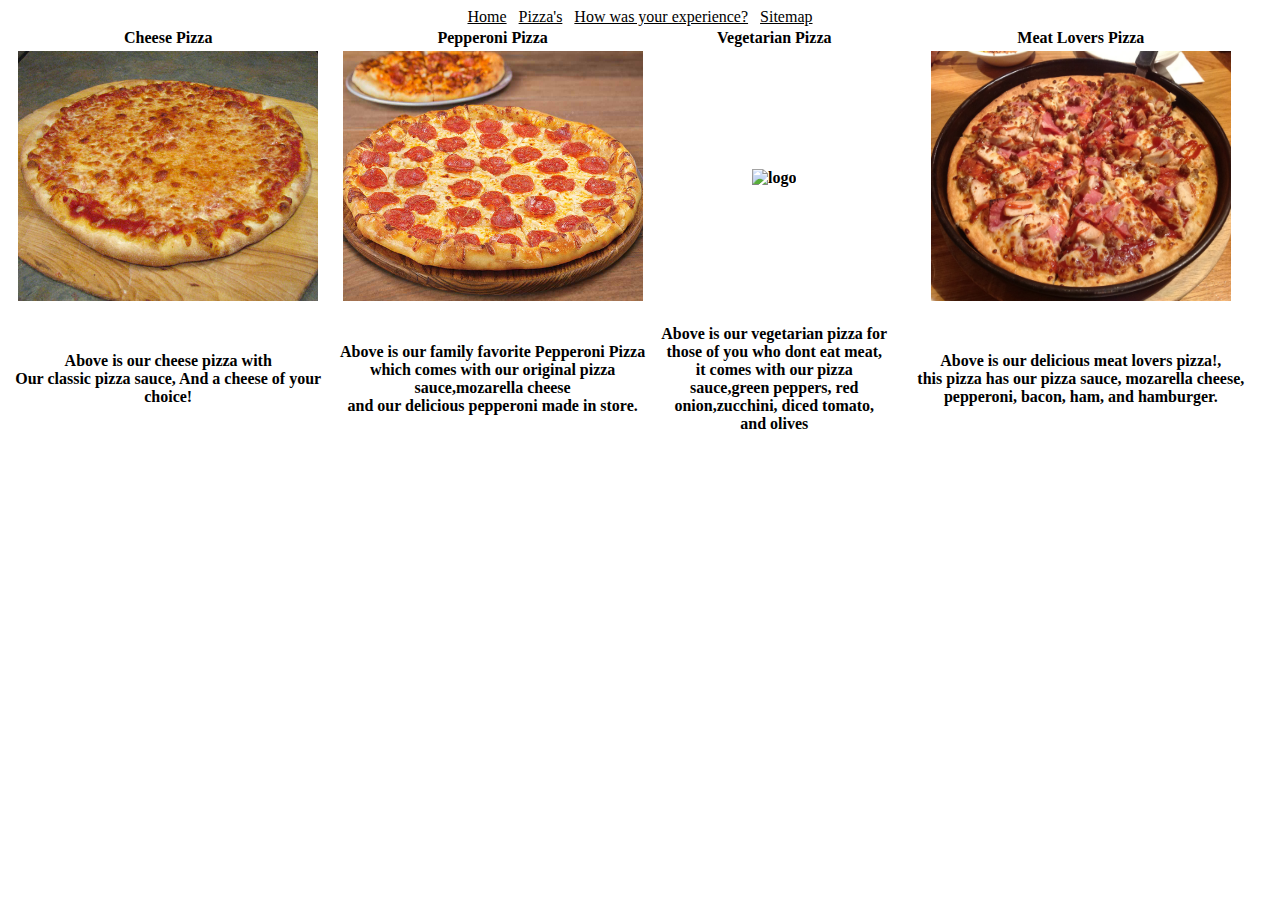
==== pizzas.html @ ac3487da "spam," ====
<!DOCTYPE html>
<html>
    <head>
        <meta name="viewport" content="width=device-width, initial-scale=1.0">
        <link rel="stylesheet" href="css/stylesheet.css">
        <title>Miguel's Pizza Place</title>
    </head>

    <body>
        <nav class="pizzanav">
            <a href="index.html">Home</a>
            <a href="pizzas.html">Pizza's</a>
            <a href="form.html">How was your experience?</a>
            <a href="sitemap.html">Sitemap</a>
        </nav>
        <table style="width:100%">
            <tr>
              <th>Cheese Pizza</th>
              <th>Pepperoni Pizza</th> 
              <th>Vegetarian Pizza</th>
              <th>Meat Lovers Pizza</th>
            </tr>
            <tr class="pizzaimages">
              <th><img src="img/cheesepizza.png" alt="cheese pizza" width="300 px" height="250 px"></th>
              <th><img src="img/peppizza.png" alt="logo" width="300 px" height="250 px"></th>
              <th><img src="img/vegpizza.png" alt="logo" width="350 px" height="250 px"></th>
              <th><img src="img/meatlovpizza.png" alt="logo" width="300 px" height="250 px"></th>
            </tr>
            <tr>
              <th><p>Above is our cheese pizza with
                <br>Our classic pizza sauce, And a cheese of your choice!</p></th>

              <th><p>Above is our family favorite Pepperoni Pizza 
                <br>which comes with our original pizza sauce,mozarella cheese 
                <br>and our delicious pepperoni made in store.</p></th>

              <th><p>Above is our vegetarian pizza for those of you who dont eat meat, 
                <br>it comes with our pizza sauce,green peppers, red onion,zucchini,
                diced tomato, and olives</p></th>

                <th><p>Above is our delicious meat lovers pizza!, 
                <br>this pizza has our pizza sauce, mozarella cheese, pepperoni,
                bacon, ham, and hamburger.</p></th>
            </tr>
          </table>

    </body>
</html>
<!--last edited 07/16/2021 by:Miguel Vidito-Davis-->
---- css/stylesheet.css ----
header {
    width: 100%;
    height: 300px;
    background: url('https://th.bing.com/th/id/R.38733e522b751ff5e1f0f303cccc3767?rik=7%2bNXJlzZk3ZPQQ&riu=http%3a%2f%2fimages.dailyhive.com%2f20180820042552%2fpizzanova1.jpg&ehk=Yhookfu8NfaJqa2aRDHbm9H%2fJeeKAl6S3ygWoel94h8%3d&risl=&pid=ImgRaw');
    background-size: cover;
    border:black 3px solid;
  }
  
  header h1{
      color: rgb(0, 0, 0);
      text-align: center;
      margin-top: -2em;
  }

  nav { 
      text-decoration: none;
      text-align: center;
    }

    nav a{
        padding: 4px;
        background-color: white; 
        color: black;
    }

 .chef {
    float: right;
    margin-top: -180px;
    border: black 5px solid;
}

.number{
    margin-right: 300px;
}

.aboutus{
background-color:rgb(175, 23, 54);
border:black 3px solid;
width: 100px;
}

.num{
    margin-left: 1220px;
}
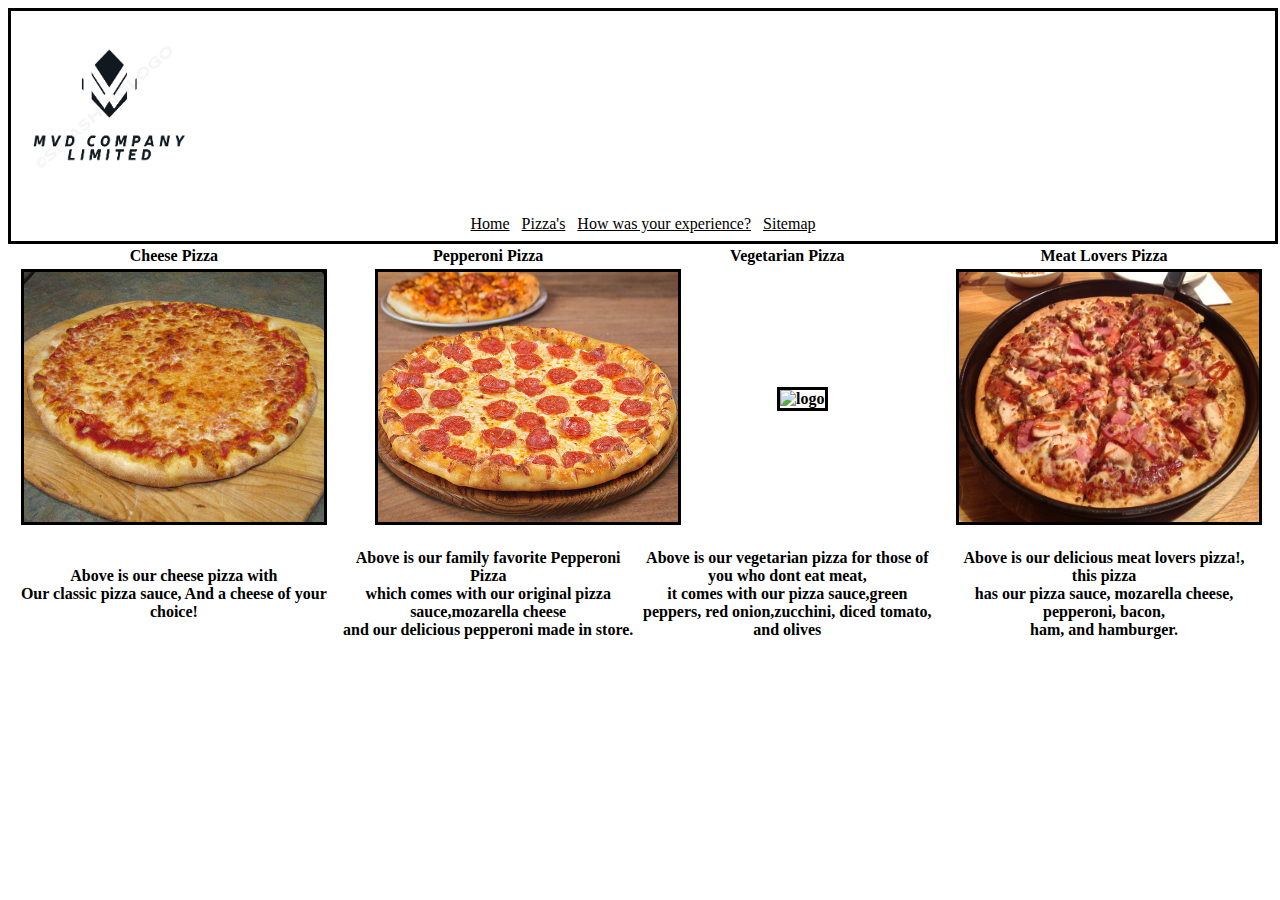
==== commit b94dde78: "vguvghi" ====
--- a/pizzas.html
+++ b/pizzas.html
@@ -7,40 +7,43 @@
     </head>
 
     <body>
-        <nav class="pizzanav">
-            <a href="index.html">Home</a>
-            <a href="pizzas.html">Pizza's</a>
-            <a href="form.html">How was your experience?</a>
-            <a href="sitemap.html">Sitemap</a>
+      <header class="pizzahead">
+        <img src="logo.png" alt="logo" width="200 px" height="200 px">
+        <nav>
+        <a href="index.html">Home</a>
+        <a href="pizzas.html">Pizza's</a>
+        <a href="form.html">How was your experience?</a>
+        <a href="sitemap.html">Sitemap</a>
         </nav>
+    </header>
         <table style="width:100%">
             <tr>
               <th>Cheese Pizza</th>
-              <th>Pepperoni Pizza</th> 
+              <th class="pephead">Pepperoni Pizza</th> 
               <th>Vegetarian Pizza</th>
               <th>Meat Lovers Pizza</th>
             </tr>
             <tr class="pizzaimages">
-              <th><img src="img/cheesepizza.png" alt="cheese pizza" width="300 px" height="250 px"></th>
-              <th><img src="img/peppizza.png" alt="logo" width="300 px" height="250 px"></th>
-              <th><img src="img/vegpizza.png" alt="logo" width="350 px" height="250 px"></th>
-              <th><img src="img/meatlovpizza.png" alt="logo" width="300 px" height="250 px"></th>
+              <th><img class="cheesep" src="img/cheesepizza.png" alt="cheese pizza" width="300 px" height="250 px"></th>
+              <th><img class="pepp" src="img/peppizza.png" alt="logo" width="300 px" height="250 px"></th>
+              <th><img class="vegp" src="img/vegpizza.png" alt="logo" width="350 px" height="250 px"></th>
+              <th><img class="meatlovp" src="img/meatlovpizza.png" alt="logo" width="300 px" height="250 px"></th>
             </tr>
             <tr>
-              <th><p>Above is our cheese pizza with
+              <th><p class="cheesepar">Above is our cheese pizza with
                 <br>Our classic pizza sauce, And a cheese of your choice!</p></th>
 
-              <th><p>Above is our family favorite Pepperoni Pizza 
+              <th><p class="pepar">Above is our family favorite Pepperoni Pizza 
                 <br>which comes with our original pizza sauce,mozarella cheese 
                 <br>and our delicious pepperoni made in store.</p></th>
 
-              <th><p>Above is our vegetarian pizza for those of you who dont eat meat, 
+              <th><p class="vegpar">Above is our vegetarian pizza for those of you who dont eat meat, 
                 <br>it comes with our pizza sauce,green peppers, red onion,zucchini,
                 diced tomato, and olives</p></th>
 
-                <th><p>Above is our delicious meat lovers pizza!, 
-                <br>this pizza has our pizza sauce, mozarella cheese, pepperoni,
-                bacon, ham, and hamburger.</p></th>
+                <th><p class="mlpar">Above is our delicious meat lovers pizza!,<br> this pizza
+                  <br>has our pizza sauce, mozarella cheese, pepperoni,
+                bacon,<br> ham, and hamburger.</p></th>
             </tr>
           </table>
 
--- a/css/stylesheet.css
+++ b/css/stylesheet.css
@@ -25,10 +25,14 @@
 
  .chef {
     float: right;
-    margin-top: -180px;
+    margin-top: -285px;
     border: black 5px solid;
 }
 
+nav :hover {
+    color: red;
+    background-color: white;
+}
 .number{
     margin-right: 300px;
 }
@@ -43,4 +47,34 @@
     margin-left: 1220px;
 }
 
+.pizzahead{
+    height: 230px;
+}
 
+.aboutpara{
+font-size: 20px;
+}
+
+.cheesep{
+    border:black 3px solid;
+}
+
+
+.pepp{
+    border:black 3px solid;
+    margin-right: -80px;
+}
+.pephead{
+    margin-right: -40px;
+}
+
+.vegp{
+    border:black 3px solid;
+    margin-right: -30px;
+}
+
+
+.meatlovp{
+    border:black 3px solid;
+    margin-right: -10px;
+}
